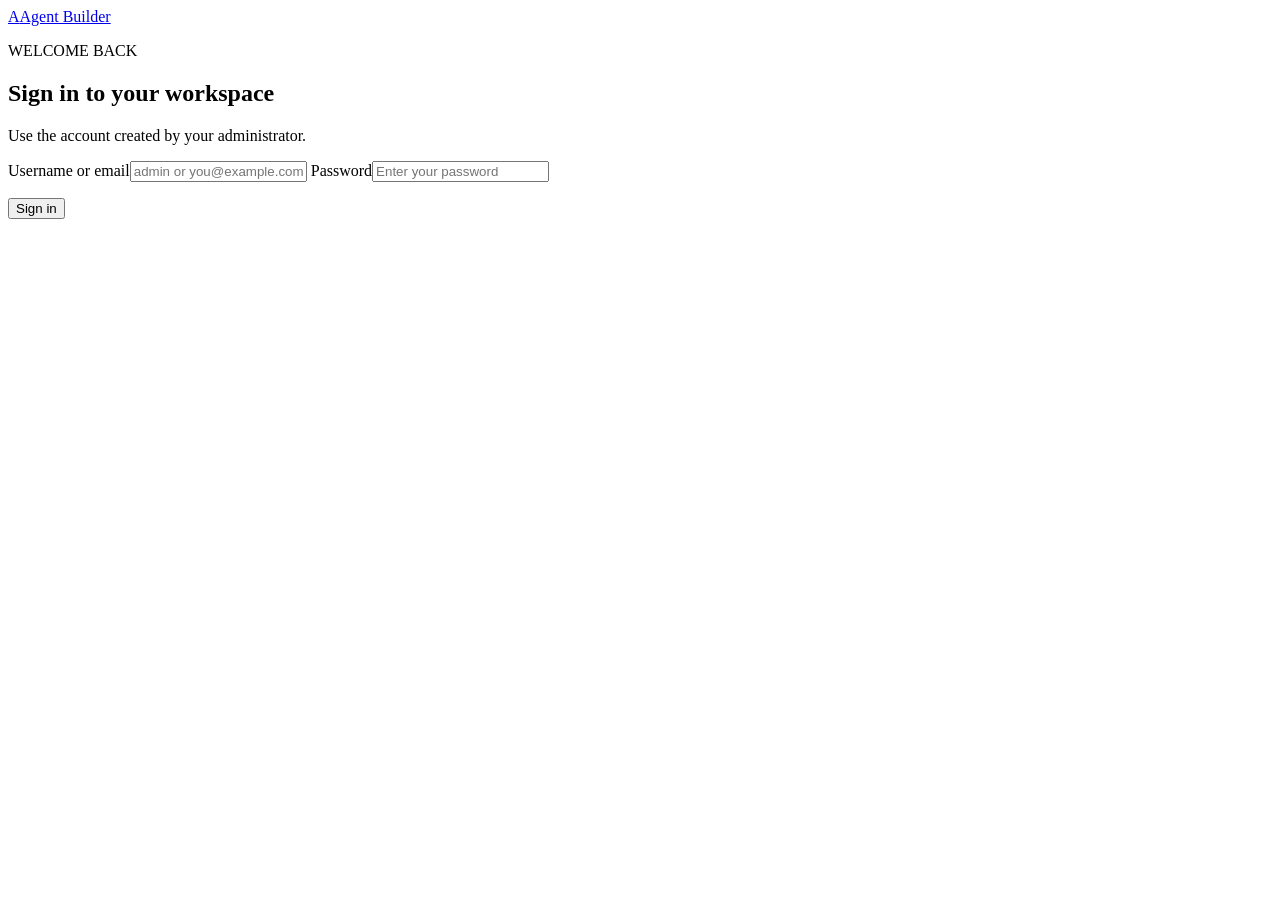
==== app/static/index.html @ 2439fa19 "Add application files" ====
<!doctype html>
<html lang="en">
  <head>
    <meta charset="utf-8">
    <meta name="viewport" content="width=device-width, initial-scale=1">
    <title>AI Agent Builder</title>
    <link rel="stylesheet" href="/static/css/app.css">
  </head>
  <body>
    <main id="login-screen" class="auth-screen">
      <section class="auth-card">
        <a class="auth-brand" href="/"><span class="brand-mark">A</span><span>Agent Builder</span></a>
        <p class="eyebrow">WELCOME BACK</p>
        <h1>Sign in to your workspace</h1>
        <p class="auth-copy">Use the account created by your administrator.</p>
        <form id="login-form" novalidate>
          <label>Username or email<input id="login-identifier" name="identifier" required autocomplete="username" placeholder="admin or you@example.com"></label>
          <label>Password<input id="login-password" name="password" type="password" required autocomplete="current-password" placeholder="Enter your password"></label>
          <p id="login-error" class="auth-error" role="alert"></p>
          <button class="primary" type="submit">Sign in</button>
        </form>
      </section>
    </main>
    <main id="password-screen" class="auth-screen" hidden>
      <section class="auth-card">
        <a class="auth-brand" href="/"><span class="brand-mark">A</span><span>Agent Builder</span></a>
        <p class="eyebrow">SECURITY UPDATE</p>
        <h1>Create your new password</h1>
        <p class="auth-copy">Your account requires a password update before you can use the workspace.</p>
        <form id="password-change-form" novalidate>
          <label>Current password<input name="current_password" type="password" required autocomplete="current-password"></label>
          <label>New password<input name="new_password" type="password" required minlength="12" autocomplete="new-password"></label>
          <p class="password-hint">Use at least 12 characters with uppercase, lowercase, and a number.</p>
          <p id="password-error" class="auth-error" role="alert"></p>
          <button class="primary" type="submit">Update password</button>
        </form>
      </section>
    </main>
    <div id="app-shell" class="app-shell" hidden>
      <aside class="sidebar">
        <a class="brand" href="#dashboard"><span class="brand-mark">A</span><span>Agent Builder</span></a>
        <nav class="nav" aria-label="Main navigation">
          <button class="nav-link active" data-view="dashboard">Dashboard</button>
          <button class="nav-link" data-view="agents">Agents</button>
          <button class="nav-link" data-view="personas">Personas</button>
          <button class="nav-link" data-view="knowledge">Knowledge</button>
          <button class="nav-link" data-view="chat">Chat</button>
        <button class="nav-link" data-view="users">Users</button>
        </nav>
        <a class="docs-link" href="/docs" target="_blank" rel="noreferrer">API documentation ↗</a>
      </aside>
      <main class="main-content">
        <header class="page-header">
          <div><p class="eyebrow">AI OPERATIONS</p><h1 id="page-title">Dashboard</h1></div>
          <div class="header-actions"><span id="health-indicator" class="health">Checking service…</span><button id="logout-button" class="secondary" type="button">Sign out</button></div>
        </header>

        <section id="view-dashboard" class="view active">
          <div class="metric-grid">
            <article class="metric"><span>Agents</span><strong id="agent-count">—</strong><small id="active-agent-count">— active</small></article>
            <article class="metric"><span>Personas</span><strong id="persona-count">—</strong><small>Reusable instructions</small></article>
            <article class="metric"><span>Knowledge</span><strong id="document-count">—</strong><small>Uploaded documents</small></article>
          </div>
          <article class="panel hero-panel"><div><p class="eyebrow">START HERE</p><h2>Configure an AI agent</h2><p>Create a reusable Persona, attach it to an Agent, then upload and synchronize that Agent’s private knowledge.</p></div><button class="primary" data-view="agents">Create Agent</button></article>
        </section>

        <section id="view-agents" class="view">
          <div class="section-heading"><div><h2>Agents</h2><p>Identity, status, and Persona assignment.</p></div><button class="primary" id="new-agent">New Agent</button></div>
          <div class="two-column"><article class="panel list-panel"><div id="agents-list" class="item-list"></div></article>
            <article class="panel form-panel"><h3 id="agent-form-title">Create Agent</h3><form id="agent-form">
              <label>Agent Name<input name="name" required maxlength="120" placeholder="Customer Support Agent"></label>
              <label>Nickname<input name="nickname" maxlength="120" placeholder="JARVIS"></label>
              <label>Description<textarea name="description" maxlength="2000" placeholder="What does this agent do?"></textarea></label>
              <label>Persona<select name="persona_id" id="agent-persona-select"><option value="">No Persona assigned</option></select></label>
              <label>Status<select name="status"><option value="active">Active</option><option value="inactive">Inactive</option></select></label>
              <div class="form-actions"><button class="primary" type="submit">Save Agent</button><button class="secondary" id="cancel-agent" type="button">Cancel</button></div>
            </form></article>
          </div>
        </section>

        <section id="view-personas" class="view">
          <div class="section-heading"><div><h2>Personas</h2><p>Reusable behavioral instructions shared by multiple Agents.</p></div><button class="primary" id="new-persona">New Persona</button></div>
          <div class="two-column"><article class="panel list-panel"><div id="personas-list" class="item-list"></div></article>
            <article class="panel form-panel"><h3 id="persona-form-title">Create Persona</h3><form id="persona-form">
              <label>Persona Name<input name="name" required maxlength="120" placeholder="Professional Support"></label>
              <label>Description<textarea name="description" maxlength="2000" placeholder="Short description"></textarea></label>
              <label>System Instructions<textarea name="system_prompt" required maxlength="20000" class="large" placeholder="Answer clearly and politely. Use verified knowledge."></textarea></label>
              <div class="form-actions"><button class="primary" type="submit">Save Persona</button><button class="secondary" id="cancel-persona" type="button">Cancel</button></div>
            </form></article>
          </div>
        </section>

        <section id="view-knowledge" class="view">
          <div class="section-heading"><div><h2>Knowledge Base</h2><p>Upload documents and explicitly synchronize an Agent’s private knowledge.</p></div></div>
          <article class="panel"><div class="toolbar"><label>Agent<select id="knowledge-agent-select"></select></label><button class="secondary" id="sync-knowledge">Sync Knowledge</button></div>
            <form id="upload-form" class="upload-row"><input type="file" name="file" required accept=".pdf,.txt,.md,.markdown,.docx"><button class="primary" type="submit">Upload Document</button></form>
            <div id="knowledge-status" class="status-copy"></div><div id="documents-list" class="document-list"></div>
          </article>
        </section>

        <section id="view-chat" class="view">
          <div class="section-heading"><div><h2>Agent Testing Playground</h2><p>Test an Agent’s identity, Persona, and synchronized knowledge.</p></div></div>
          <article class="panel chat-panel">
            <div class="chat-toolbar"><label>Testing Agent<select id="chat-agent-select"></select></label><div id="chat-agent-summary" class="status-copy"></div></div>
            <div id="chat-messages" class="chat-messages" aria-live="polite"></div>
            <form id="chat-form" class="chat-input"><textarea name="message" required maxlength="10000" placeholder="Ask this Agent a question…"></textarea><button class="primary" type="submit">Send</button></form>
          </article>
        </section>
        <section id="view-users" class="view">
          <div class="section-heading"><div><h2>Users</h2><p>Manage administrator and regular workspace users.</p></div><button class="primary" id="new-user">New User</button></div>
          <div class="two-column">
            <article class="panel list-panel"><div id="users-list" class="item-list"></div></article>
            <article class="panel form-panel"><h3 id="user-form-title">Create User</h3><form id="user-form">
              <label>Username<input name="username" required maxlength="120" placeholder="username"></label>
              <label>Email<input name="email" type="email" required maxlength="320" placeholder="user@example.com"></label>
              <label>Full name<input name="full_name" maxlength="200" placeholder="Optional full name"></label>
              <label>Password<input name="password" type="password" minlength="12" placeholder="Choose a secure password"></label>
              <p class="form-help">Leave password blank when editing an existing user to keep the current password.</p>
              <label>Role<select name="role"><option value="user">User</option><option value="admin">Admin</option></select></label>
              <label>Status<select name="status"><option value="active">Active</option><option value="inactive">Inactive</option></select></label>
              <label class="checkbox"><input type="checkbox" name="must_change_password"> Require password change on next login</label>
              <div class="form-actions"><button class="primary" type="submit">Save User</button><button class="secondary" id="cancel-user" type="button">Cancel</button></div>
            </form></article>
          </div>
        </section>
      </main>
    </div>
    <div id="toast" class="toast" role="status"></div>
    <script src="/static/js/app.js"></script>
  </body>
</html>
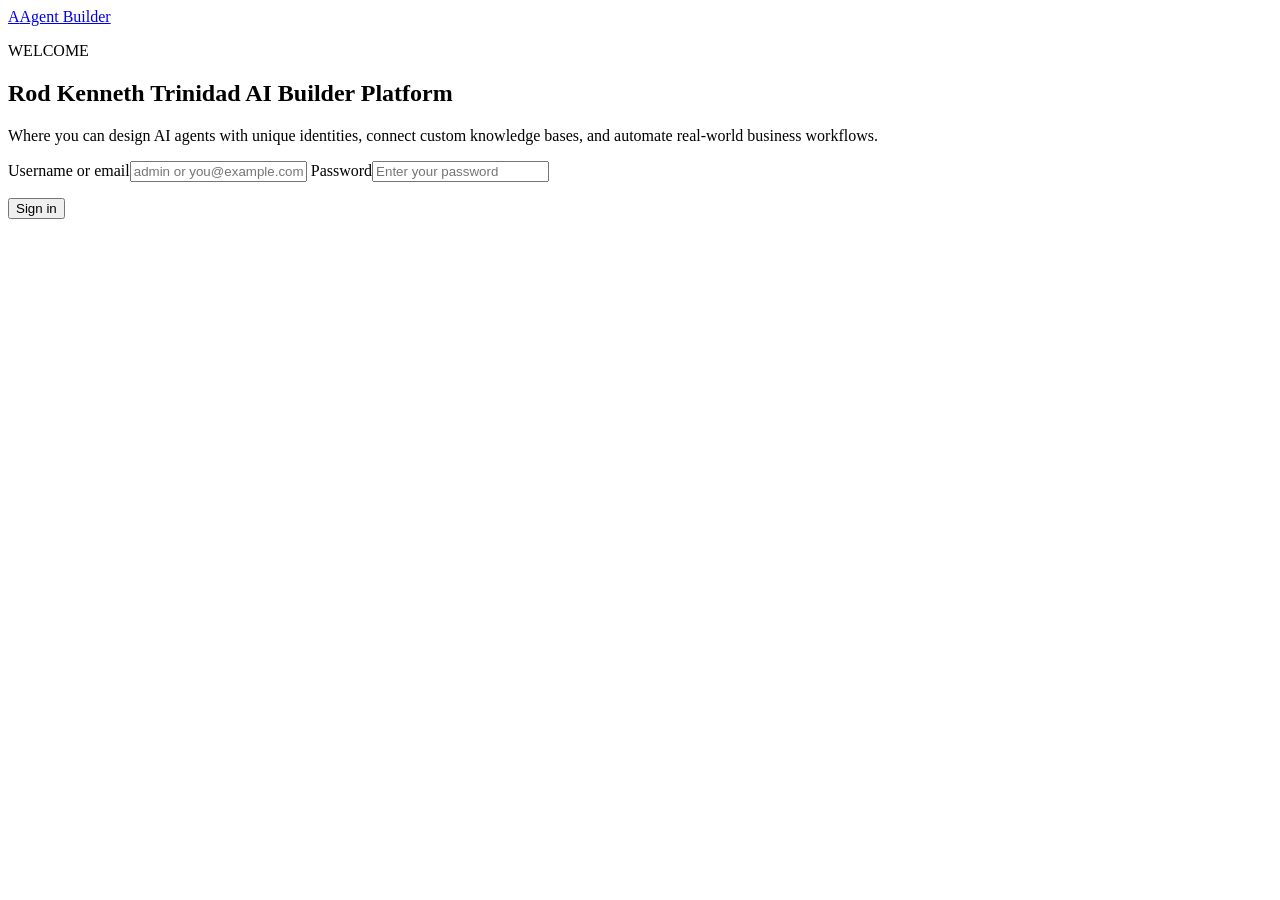
==== commit 4bab6d67: "Update login module" ====
--- a/app/static/index.html
+++ b/app/static/index.html
@@ -10,9 +10,9 @@
     <main id="login-screen" class="auth-screen">
       <section class="auth-card">
         <a class="auth-brand" href="/"><span class="brand-mark">A</span><span>Agent Builder</span></a>
-        <p class="eyebrow">WELCOME BACK</p>
-        <h1>Sign in to your workspace</h1>
-        <p class="auth-copy">Use the account created by your administrator.</p>
+        <p class="eyebrow">WELCOME</p>
+        <h1>Rod Kenneth Trinidad AI Builder Platform</h1>
+        <p class="auth-copy">Where you can design AI agents with unique identities, connect custom knowledge bases, and automate real-world business workflows.</p>
         <form id="login-form" novalidate>
           <label>Username or email<input id="login-identifier" name="identifier" required autocomplete="username" placeholder="admin or you@example.com"></label>
           <label>Password<input id="login-password" name="password" type="password" required autocomplete="current-password" placeholder="Enter your password"></label>
@@ -72,6 +72,8 @@
               <label>Nickname<input name="nickname" maxlength="120" placeholder="JARVIS"></label>
               <label>Description<textarea name="description" maxlength="2000" placeholder="What does this agent do?"></textarea></label>
               <label>Persona<select name="persona_id" id="agent-persona-select"><option value="">No Persona assigned</option></select></label>
+              <label>Max Tokens<input name="max_tokens" type="number" min="1" max="32768" step="1" value="512"></label>
+              <label>Temperature<input name="temperature" type="number" min="0" max="2" step="0.1" value="0.7"></label>
               <label>Status<select name="status"><option value="active">Active</option><option value="inactive">Inactive</option></select></label>
               <div class="form-actions"><button class="primary" type="submit">Save Agent</button><button class="secondary" id="cancel-agent" type="button">Cancel</button></div>
             </form></article>
@@ -103,7 +105,7 @@
           <article class="panel chat-panel">
             <div class="chat-toolbar"><label>Testing Agent<select id="chat-agent-select"></select></label><div id="chat-agent-summary" class="status-copy"></div></div>
             <div id="chat-messages" class="chat-messages" aria-live="polite"></div>
-            <form id="chat-form" class="chat-input"><textarea name="message" required maxlength="10000" placeholder="Ask this Agent a question…"></textarea><button class="primary" type="submit">Send</button></form>
+            <form id="chat-form" class="chat-input"><textarea name="message" required maxlength="10000" placeholder="Ask this Agent a question…"></textarea><button class="primary" type="submit"><span id="chat-send-text">Send</span><span id="chat-send-spinner" class="spinner hidden" aria-hidden="true"></span></button></form>
           </article>
         </section>
         <section id="view-users" class="view">
